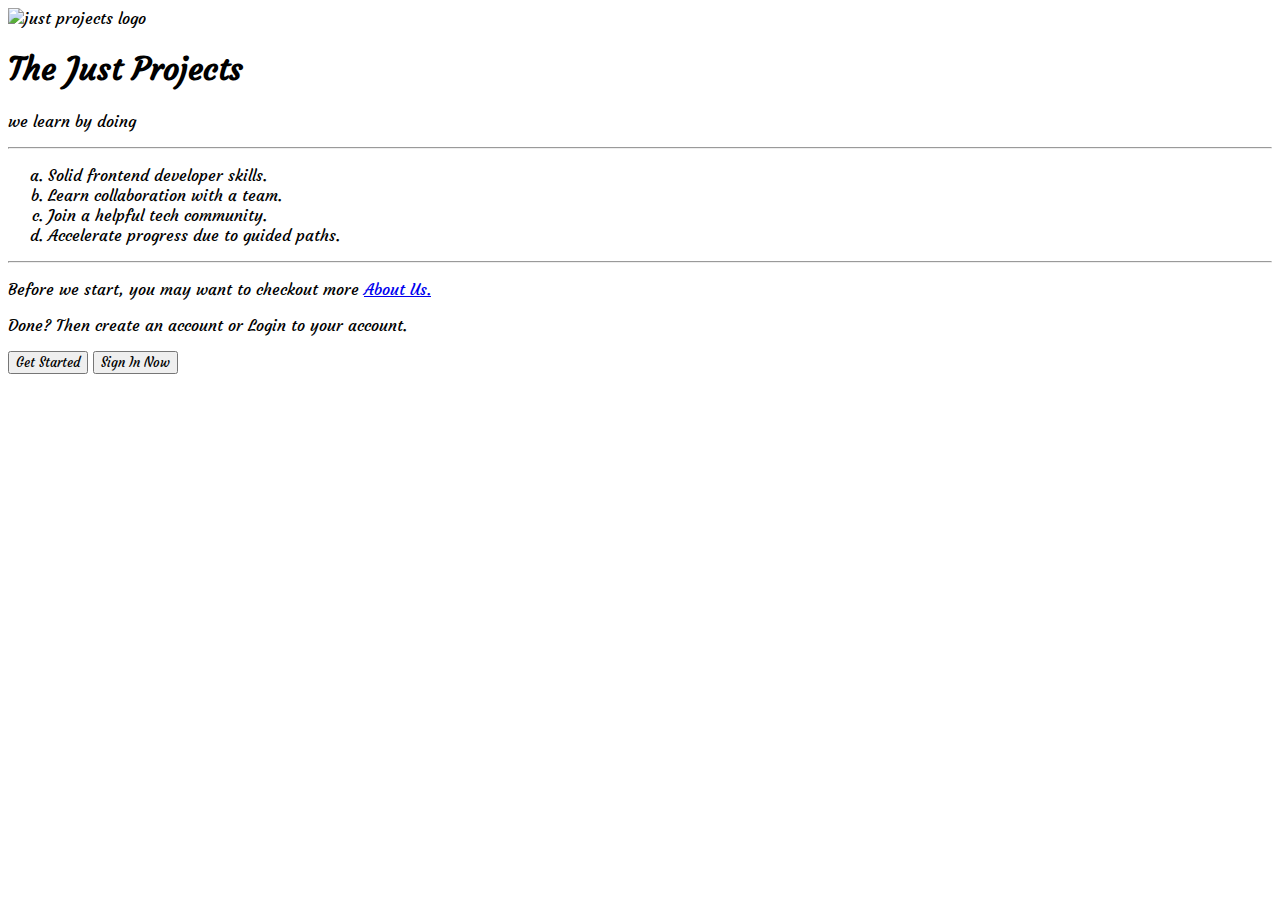
==== index.html @ 863ee364 "Add files via upload" ====
<!DOCTYPE html>
<html lang="en">
<head>
    <meta charset="UTF-8">
    <meta http-equiv="X-UA-Compatible" content="IE=edge">
    <meta name="viewport" content="width=device-width, initial-scale=1.0">
    <title>Home Page</title>
    <link rel="icon" href="/Images/favicon.jpg" type="image/x-icon">
    <link rel="preconnect" href="https://fonts.googleapis.com">
    <link rel="preconnect" href="https://fonts.gstatic.com" crossorigin>
    <link href="https://fonts.googleapis.com/css2?family=Courgette&display=swap" rel="stylesheet">
    <style>
        *{
            font-family: 'Courgette', cursive;   
        }
    </style>
</head>
<body>
    <img src="/Images/tjp.png" alt="just projects logo">
    <h1>The Just Projects</h1>
    <p>we learn by doing</p>
<hr>
<ol type="a">
    <li>Solid frontend developer skills.</li>
    <li>Learn collaboration with a team.</li>
    <li>Join a helpful tech community.</li>
    <li>Accelerate progress due to guided paths.</li>
</ol>
    <hr>
    <p>Before we start, you may want to checkout more <a href="taskunob.html">About Us.</a></p>
    <p>Done? Then create an account or Login to your account.</p>
    <button>Get Started</button>
    <button>Sign In Now</button>

</body>
</html>
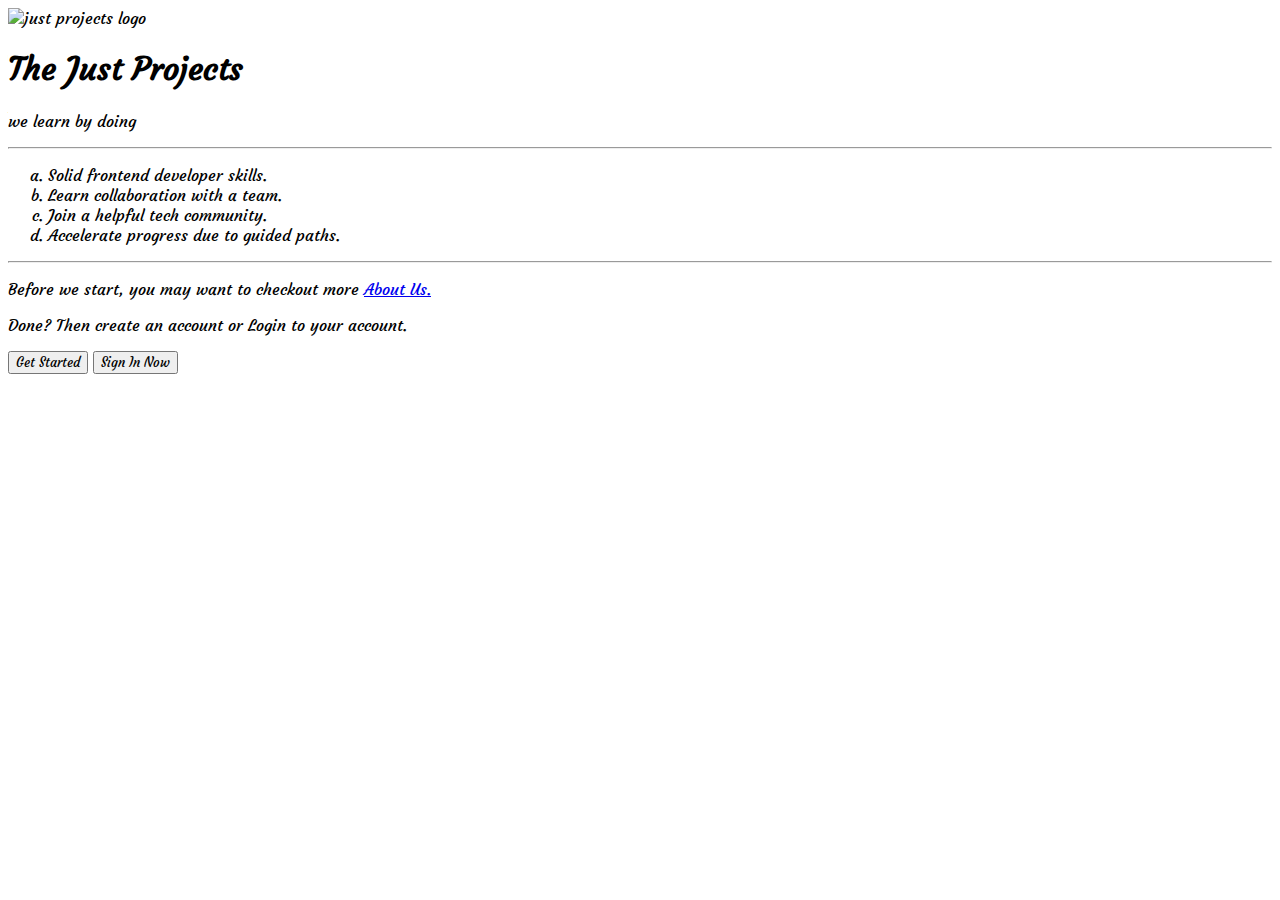
==== commit aebec687: "Update index.html" ====
--- a/index.html
+++ b/index.html
@@ -5,7 +5,7 @@
     <meta http-equiv="X-UA-Compatible" content="IE=edge">
     <meta name="viewport" content="width=device-width, initial-scale=1.0">
     <title>Home Page</title>
-    <link rel="icon" href="/Images/favicon.jpg" type="image/x-icon">
+    <link rel="icon" href="favicon.jpg" type="image/x-icon">
     <link rel="preconnect" href="https://fonts.googleapis.com">
     <link rel="preconnect" href="https://fonts.gstatic.com" crossorigin>
     <link href="https://fonts.googleapis.com/css2?family=Courgette&display=swap" rel="stylesheet">
@@ -33,4 +33,4 @@
     <button>Sign In Now</button>
 
 </body>
-</html>+</html>
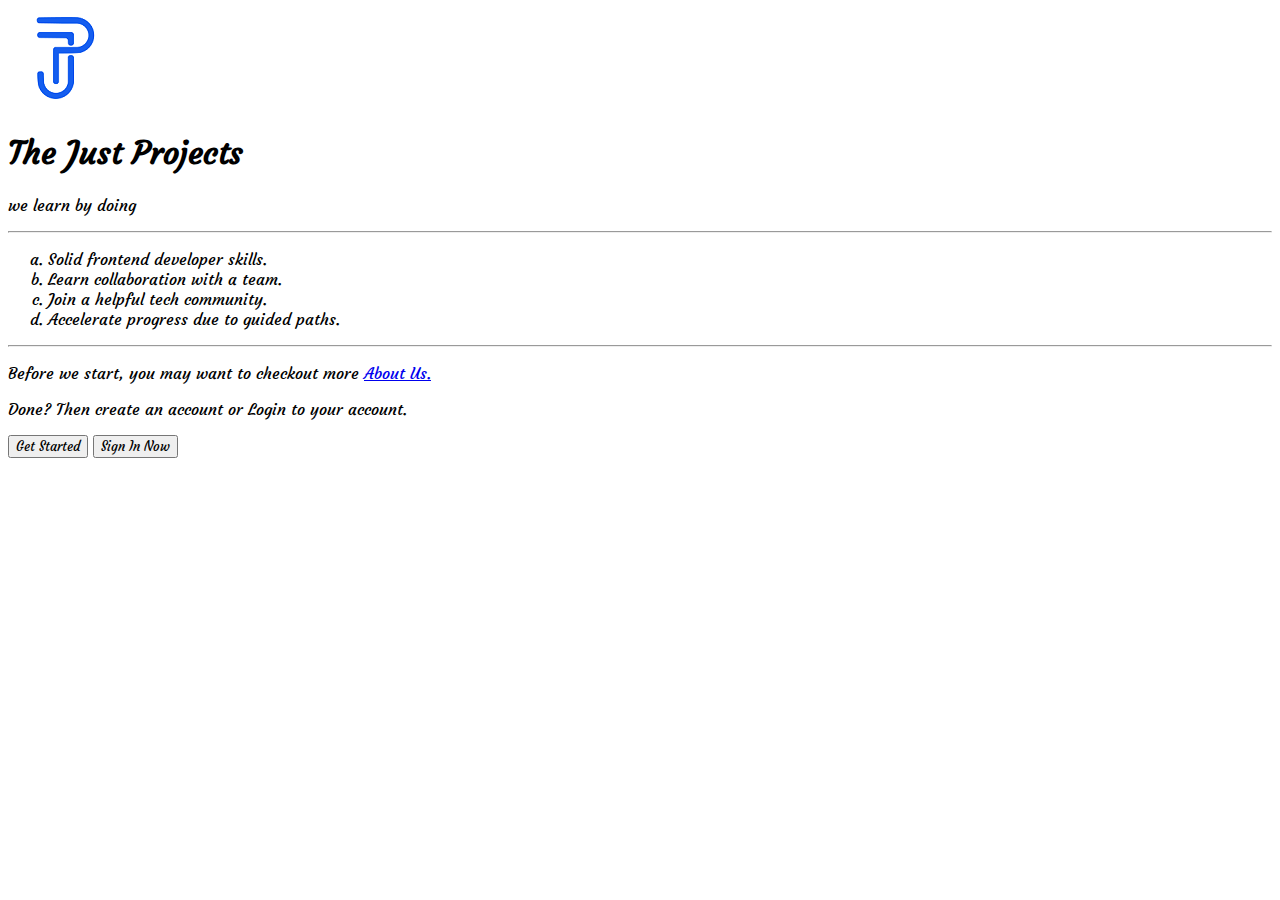
==== commit 94760cb8: "Update index.html" ====
--- a/index.html
+++ b/index.html
@@ -16,7 +16,7 @@
     </style>
 </head>
 <body>
-    <img src="/Images/tjp.png" alt="just projects logo">
+    <img src="/tjp.png" alt="just projects logo">
     <h1>The Just Projects</h1>
     <p>we learn by doing</p>
 <hr>
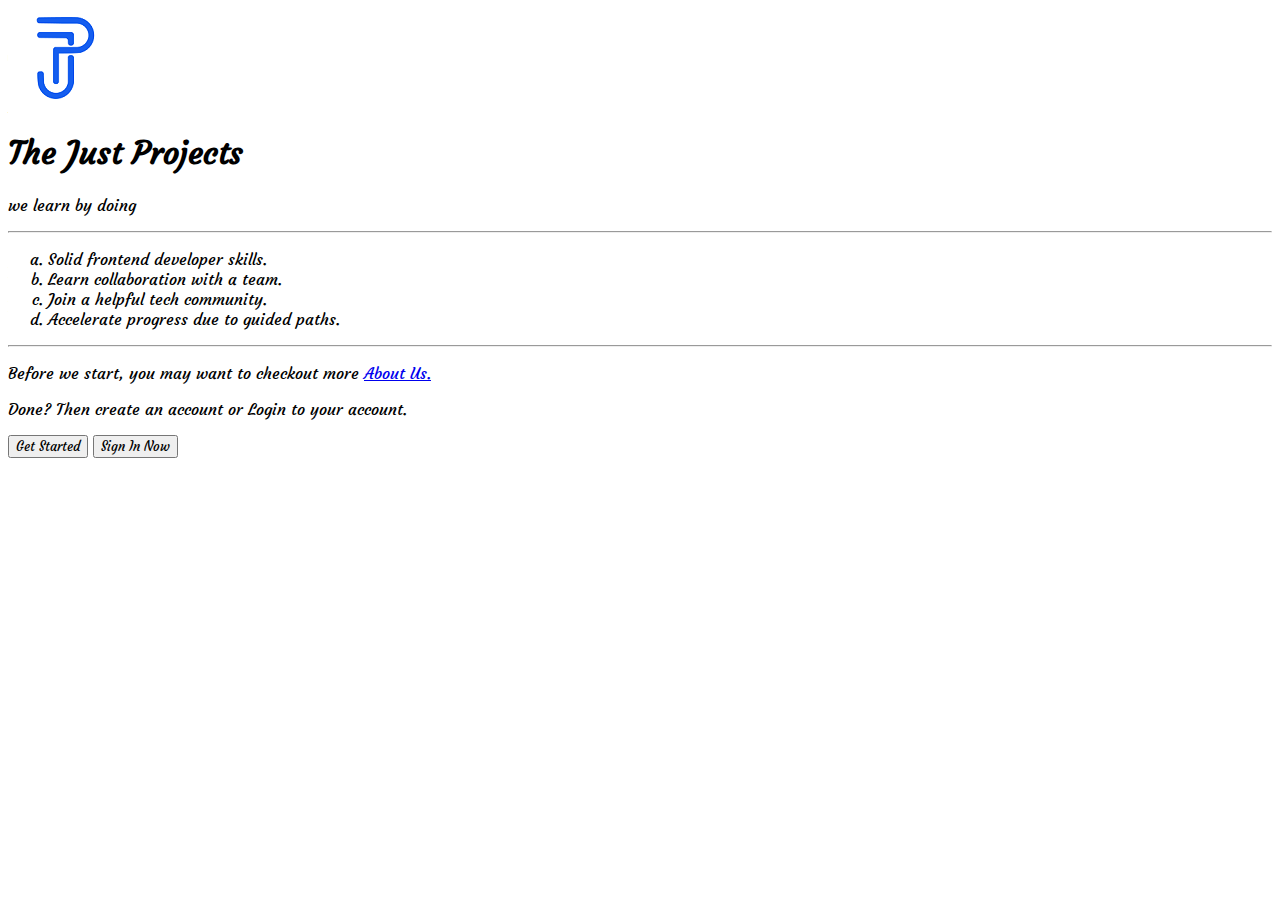
==== commit f04917a5: "Update index.html" ====
--- a/index.html
+++ b/index.html
@@ -16,7 +16,7 @@
     </style>
 </head>
 <body>
-    <img src="/tjp.png" alt="just projects logo">
+    <img src="tjp.png" alt="just projects logo">
     <h1>The Just Projects</h1>
     <p>we learn by doing</p>
 <hr>
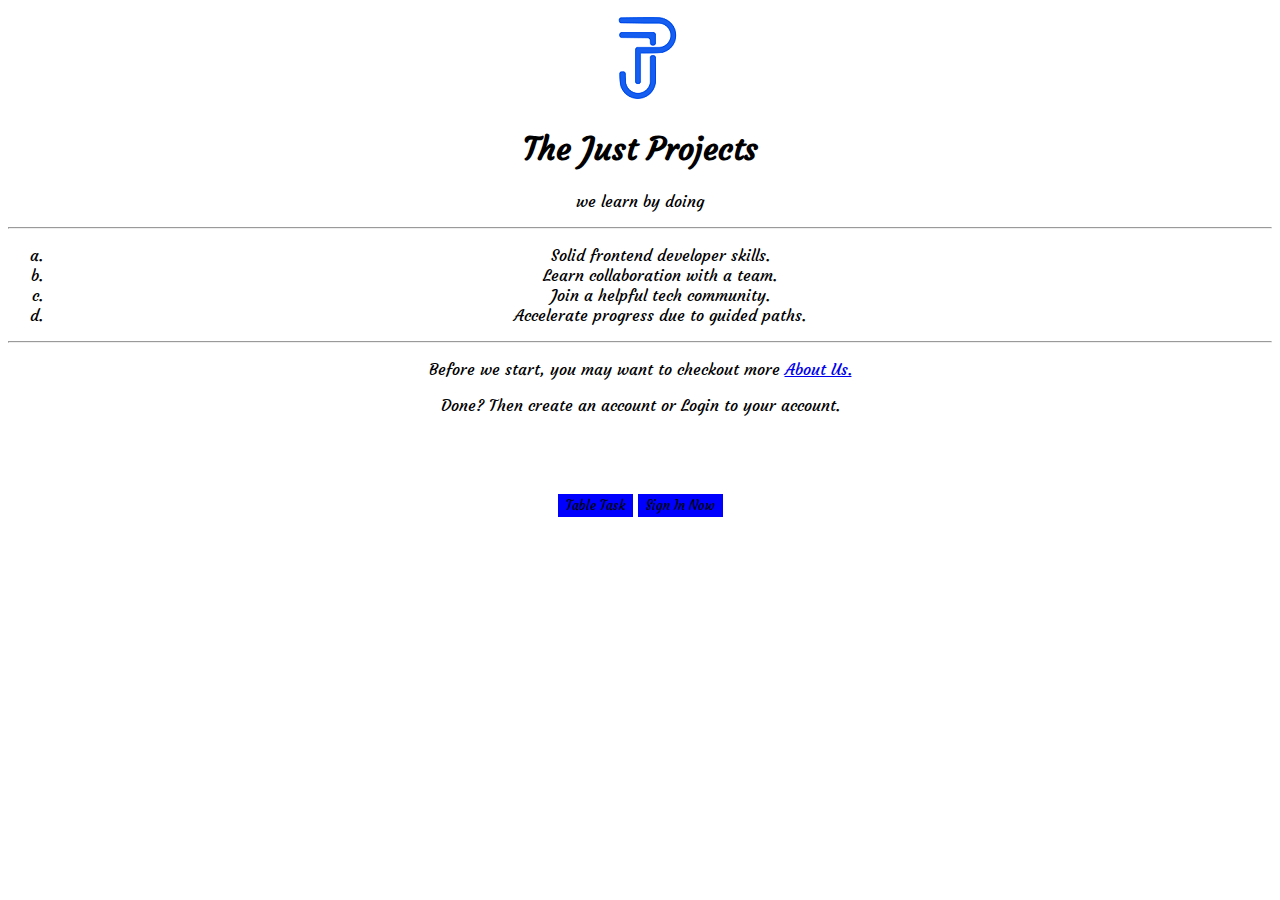
==== commit 5b528db7: "Update index.html" ====
--- a/index.html
+++ b/index.html
@@ -9,11 +9,7 @@
     <link rel="preconnect" href="https://fonts.googleapis.com">
     <link rel="preconnect" href="https://fonts.gstatic.com" crossorigin>
     <link href="https://fonts.googleapis.com/css2?family=Courgette&display=swap" rel="stylesheet">
-    <style>
-        *{
-            font-family: 'Courgette', cursive;   
-        }
-    </style>
+    <link rel="stylesheet" href="style.css">
 </head>
 <body>
     <img src="tjp.png" alt="just projects logo">
@@ -29,8 +25,9 @@
     <hr>
     <p>Before we start, you may want to checkout more <a href="taskunob.html">About Us.</a></p>
     <p>Done? Then create an account or Login to your account.</p>
-    <button>Get Started</button>
-    <button>Sign In Now</button>
-
+     <div class="button-ref">
+     <button onclick="window.location.href='table.html';" >Table Task</button>
+    <button >Sign In Now</button>
+</div>
 </body>
 </html>
--- a/style.css
+++ b/style.css
@@ -0,0 +1,40 @@
+*{
+    font-family: 'Courgette', cursive; 
+
+}
+img{
+    display: block;
+    margin: 0% auto;
+}
+ body {
+    text-align: center;
+}
+.button-ref{
+    border: none;
+    padding: 5% 22%;
+    text-align: center;
+    text-decoration: none;
+    display: inline-block;
+    font-size: 16px;
+}
+button {
+    cursor: pointer;
+    border: 2px solid blue;
+     background-color: blue;
+}
+caption{
+    font-size: 26px;
+    margin-bottom:8% ;
+}
+table , th , td{
+    border: 1px solid black;
+    border-collapse: collapse;
+}
+table{
+    margin: auto;
+    border: 1px solid  black;
+    width :30% ;
+}
+th  ,   td   {
+    padding: 3%;
+}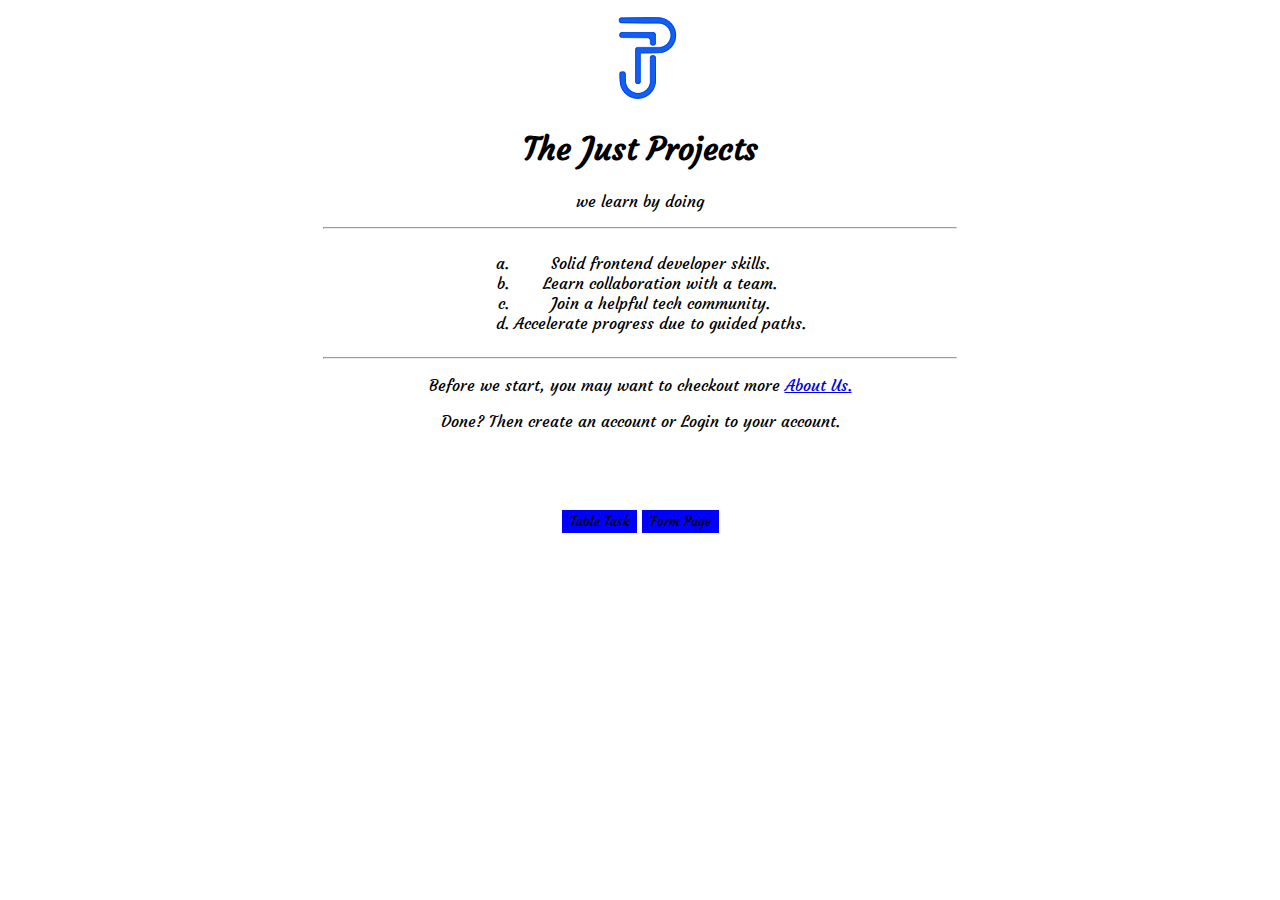
==== commit 3701fc12: "Update index.html" ====
--- a/index.html
+++ b/index.html
@@ -27,7 +27,8 @@
     <p>Done? Then create an account or Login to your account.</p>
      <div class="button-ref">
      <button onclick="window.location.href='table.html';" >Table Task</button>
-    <button >Sign In Now</button>
+     <button onclick="window.location.href='form.html';" >Form Page</button>
+    
 </div>
 </body>
 </html>
--- a/style.css
+++ b/style.css
@@ -8,6 +8,13 @@
 }
  body {
     text-align: center;
+}
+hr{
+    width: 50%;
+
+}
+ol{
+    display: inline-block;
 }
 .button-ref{
     border: none;
@@ -37,4 +44,4 @@
 }
 th  ,   td   {
     padding: 3%;
-}+}
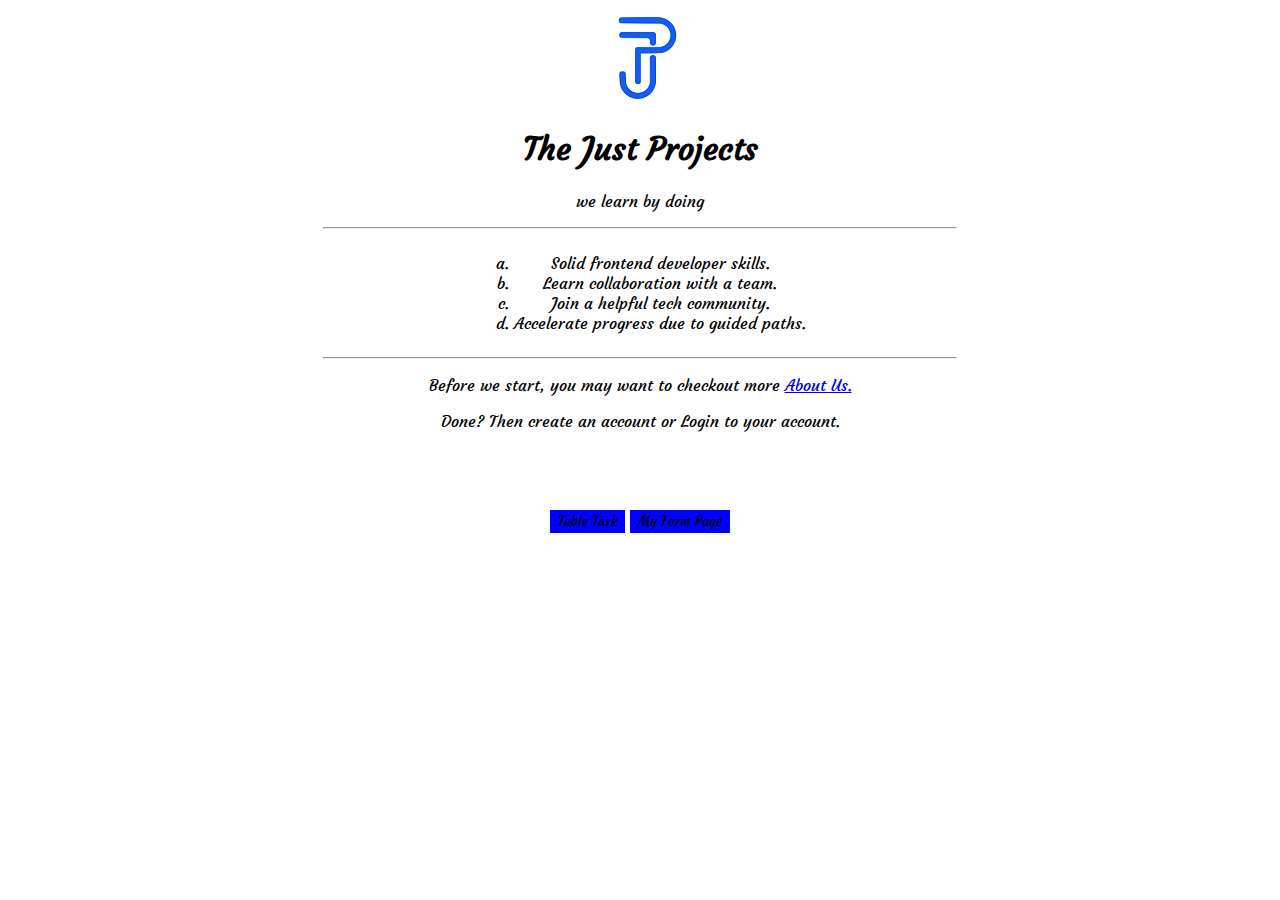
==== commit 99c1430b: "commit" ====
--- a/index.html
+++ b/index.html
@@ -27,7 +27,7 @@
     <p>Done? Then create an account or Login to your account.</p>
      <div class="button-ref">
      <button onclick="window.location.href='table.html';" >Table Task</button>
-     <button onclick="window.location.href='form.html';" >Form Page</button>
+     <button onclick="window.location.href='form.html';" > My Form Page</button>
     
 </div>
 </body>
